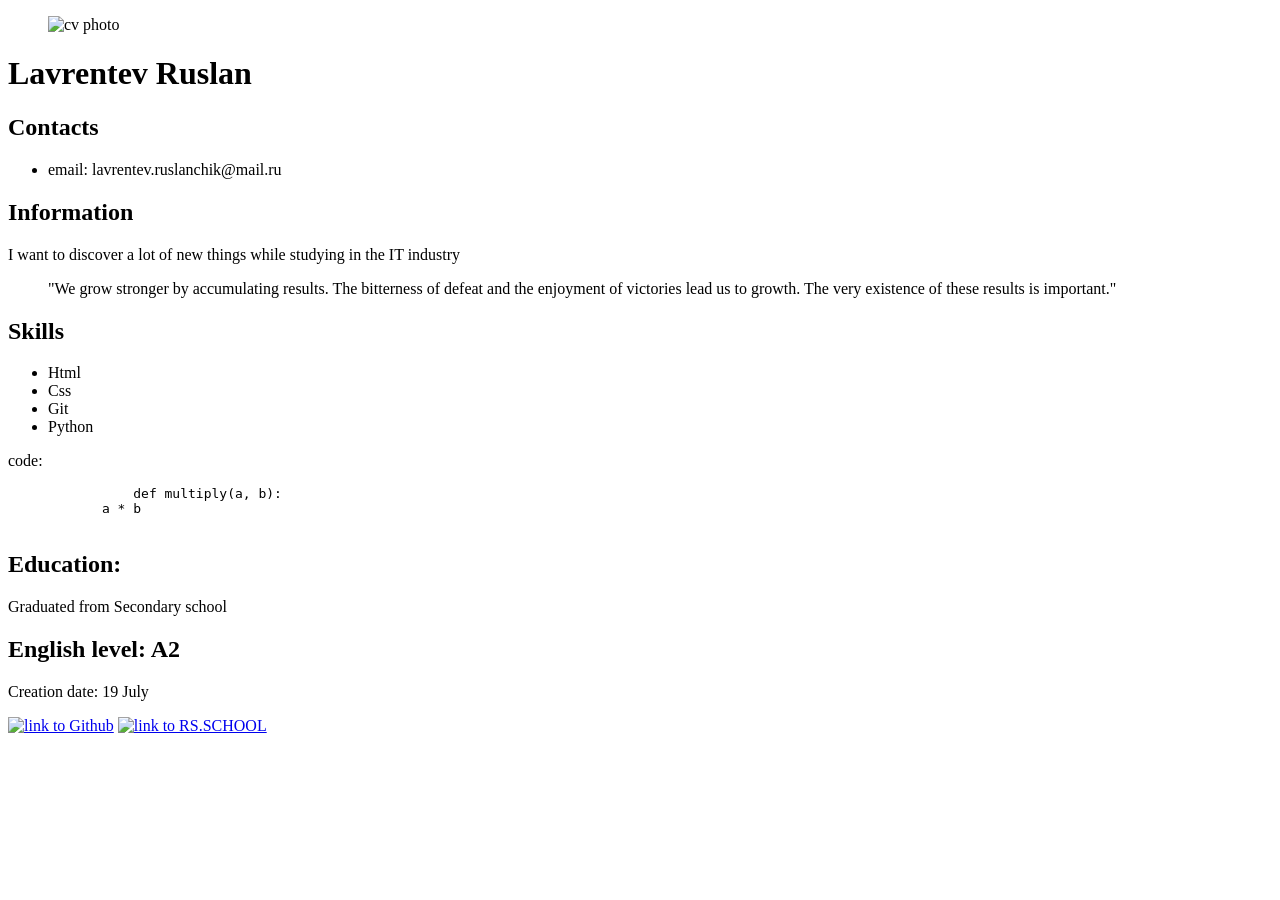
==== index.html @ a5dfe1f0 "fix: cv file add new information" ====
<!DOCTYPE html>
<html lang="en">
<head>
    <meta charset="UTF-8">
    <meta http-equiv="X-UA-Compatible" content="IE=edge">
    <meta name="viewport" content="width=device-width, initial-scale=1.0">
    <title>Lavrentev Ruslan</title>
</head>
<body>
    <header>
        <figure>
            <img src="C:\Users\Ruslan\Documents\cv_photo.jpg" width="100" height="111" alt="cv photo"> 
        </figure>
        <div class="title">
            <h1>Lavrentev Ruslan</h1>
        </div>
    </header>
<main>
    <div class="Contacts">
        <section>
            <h2> Contacts </h2>
            <ul>
                <li> email: lavrentev.ruslanchik@mail.ru </li>
            </ul>
        </section>
        <section>
            <h2> Information </h2>
               <p>I want to discover a lot of new things while studying in the IT industry</p>
            <blockquote>
              <p>"We grow stronger by accumulating results. The bitterness of defeat and the enjoyment of victories lead us to growth. The very existence of these results is important."</p>
            </blockquote>
        </section>
        <section>
            <h2>Skills</h2>
            <ul>
                <li>Html</li>
                <li>Css</li>
                <li>Git</li>
                <li>Python</li>
            </ul>
        </section>
        <section>
            <p>code:</p>
            <pre>
                def multiply(a, b):
            a * b
            </pre>
        </section>
        <section>
            <h2>Education:</h2>
            <p>Graduated from Secondary school</p>
        </section>
        <section>
            <h2>English level: A2</h2>
        </section>
    </div>


</main>
<footer class="footer">
    <div class="time">
      <p>Creation date: 19 July</p>
    </div>
    <div class="links">
      <a href="https://github.com/Kasha225" target="_blank"><img class="logo" src="C:\Users\Ruslan\Documents\123.png" width="70" height="70" alt="link to Github"></a>
      <a href="https://rs.school/js/" target="_blank"><img class="logo" src="https://rs.school/images/rs_school_js.svg" width="70" height="70" alt="link to RS.SCHOOL"></a>
  </div>
    </footer>
</body>
</html>
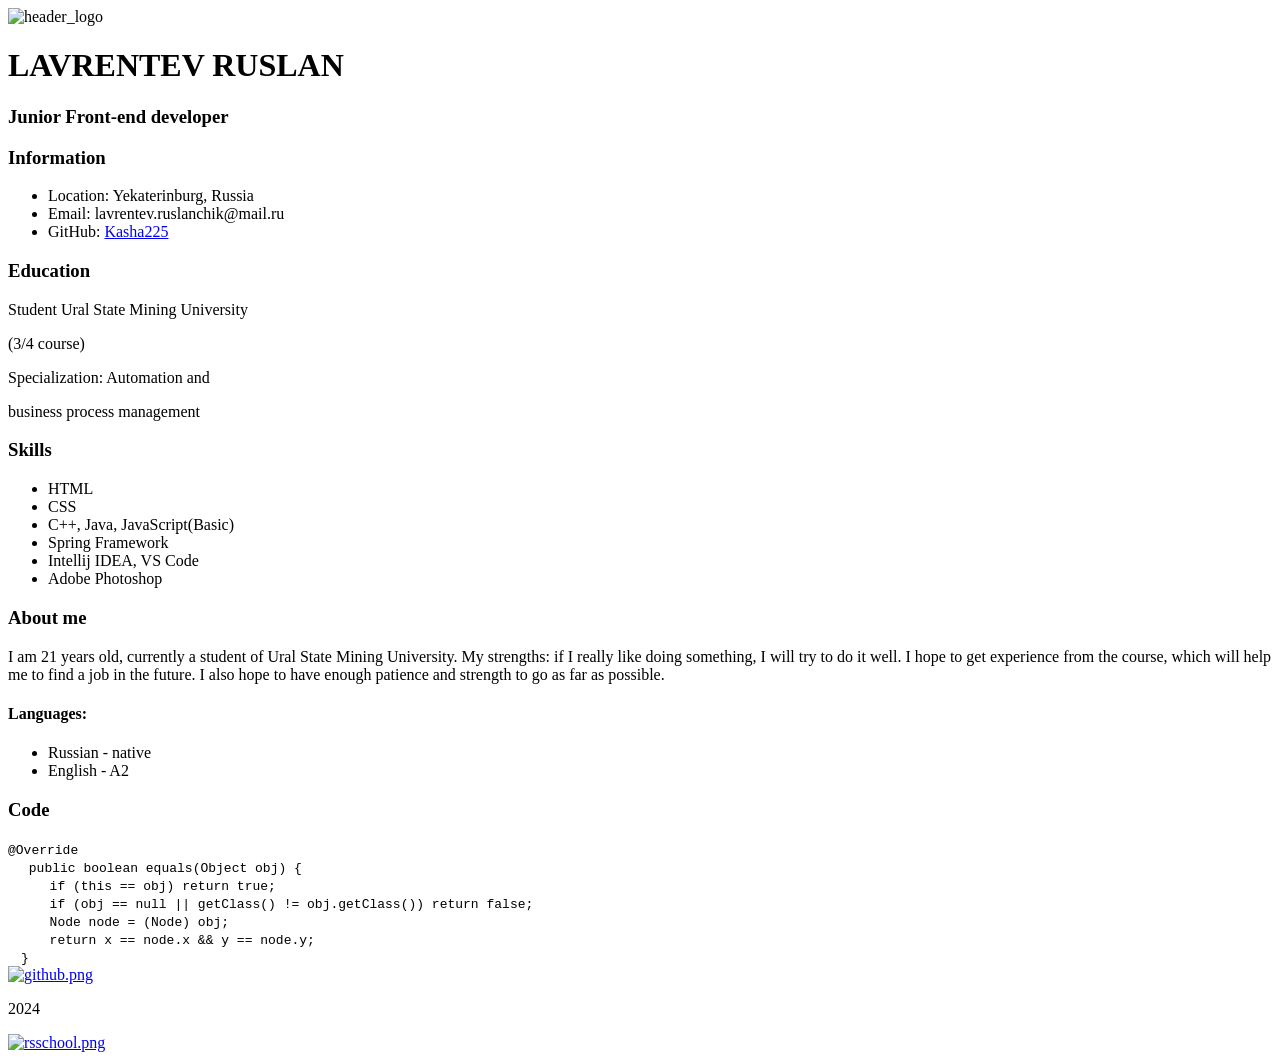
==== commit 2f94f296: "feat: add index.html file" ====
--- a/index.html
+++ b/index.html
@@ -1,70 +1,110 @@
-<!DOCTYPE html>
-<html lang="en">
-<head>
-    <meta charset="UTF-8">
-    <meta http-equiv="X-UA-Compatible" content="IE=edge">
-    <meta name="viewport" content="width=device-width, initial-scale=1.0">
-    <title>Lavrentev Ruslan</title>
-</head>
-<body>
-    <header>
-        <figure>
-            <img src="C:\Users\Ruslan\Documents\cv_photo.jpg" width="100" height="111" alt="cv photo"> 
-        </figure>
-        <div class="title">
-            <h1>Lavrentev Ruslan</h1>
-        </div>
-    </header>
-<main>
-    <div class="Contacts">
-        <section>
-            <h2> Contacts </h2>
-            <ul>
-                <li> email: lavrentev.ruslanchik@mail.ru </li>
-            </ul>
-        </section>
-        <section>
-            <h2> Information </h2>
-               <p>I want to discover a lot of new things while studying in the IT industry</p>
-            <blockquote>
-              <p>"We grow stronger by accumulating results. The bitterness of defeat and the enjoyment of victories lead us to growth. The very existence of these results is important."</p>
-            </blockquote>
-        </section>
-        <section>
-            <h2>Skills</h2>
-            <ul>
-                <li>Html</li>
-                <li>Css</li>
-                <li>Git</li>
-                <li>Python</li>
-            </ul>
-        </section>
-        <section>
-            <p>code:</p>
-            <pre>
-                def multiply(a, b):
-            a * b
-            </pre>
-        </section>
-        <section>
-            <h2>Education:</h2>
-            <p>Graduated from Secondary school</p>
-        </section>
-        <section>
-            <h2>English level: A2</h2>
-        </section>
-    </div>
-
-
-</main>
-<footer class="footer">
-    <div class="time">
-      <p>Creation date: 19 July</p>
-    </div>
-    <div class="links">
-      <a href="https://github.com/Kasha225" target="_blank"><img class="logo" src="C:\Users\Ruslan\Documents\123.png" width="70" height="70" alt="link to Github"></a>
-      <a href="https://rs.school/js/" target="_blank"><img class="logo" src="https://rs.school/images/rs_school_js.svg" width="70" height="70" alt="link to RS.SCHOOL"></a>
-  </div>
-    </footer>
-</body>
-</html>+<!DOCTYPE html>
+<html lang="ru">
+  <head>
+    <meta charset="utf-8" />
+    <meta name="viewport" content="width=device-width, initial-scale=1.0" />
+    <link rel="stylesheet" href="./css/styles.css" />
+    <link
+      href="https://fonts.googleapis.com/css2?family=Itim&display=swap"
+      rel="stylesheet"
+    />
+    <title>RS School CV</title>
+  </head>
+  <body>
+    <div class="wrapper">
+      <header class="header">
+        <div class="header_logo">
+          <img src="./img/logo.jpg" alt="header_logo" />
+        </div>
+        <div class="header_info">
+          <div class="header_text">
+            <h1 class="header_name">LAVRENTEV RUSLAN</h1>
+            <h3 class="header_subtitle">Junior Front-end developer</h3>
+          </div>
+        </div>
+      </header>
+      <main class="main">
+        <div class="content">
+          <div class="left_side">
+            <section class="information">
+              <h3>Information</h3>
+              <ul class="ul_information">
+                <li>Location: Yekaterinburg, Russia</li>
+                <li>Email: lavrentev.ruslanchik@mail.ru</li>
+                <li>
+                  GitHub: <a href="https://github.com/Kasha225">Kasha225</a>
+                </li>
+              </ul>
+            </section>
+            <section class="education">
+              <h3>Education</h3>
+              <p>Student Ural State Mining University</p>
+              <p>(3/4 course)</p>
+              <p>Specialization: Automation and</p>
+              <p>business process management</p>
+            </section>
+            <section class="skills">
+              <h3 class="h3_skills">Skills</h3>
+              <ul class="ul_skills">
+                <li>HTML</li>
+                <li>CSS</li>
+                <li>C++, Java, JavaScript(Basic)</li>
+                <li>Spring Framework</li>
+                <li>Intellij IDEA, VS Code</li>
+                <li>Adobe Photoshop</li>
+              </ul>
+            </section>
+          </div>
+          <div class="right_side">
+            <section class="about_me">
+              <h3>About me</h3>
+              <p>
+                I am 21 years old, currently a student of Ural State Mining
+                University. My strengths: if I really like doing something, I
+                will try to do it well. I hope to get experience from the
+                course, which will help me to find a job in the future. I also
+                hope to have enough patience and strength to go as far as
+                possible.
+              </p>
+            </section>
+            <section class="languages">
+              <h4 class="h3_languages">Languages:</h4>
+              <ul>
+                <li>Russian - native</li>
+                <li>English - A2</li>
+              </ul>
+            </section>
+            <section class="code">
+              <h3 class="h3_code">Code</h3>
+              <div class="block_code">
+                <div class="block_text">
+                  <code class="code_text">
+                    @Override <br />
+                    &emsp; public boolean equals(Object obj) { <br />
+                    &emsp; &emsp; if (this == obj) return true; <br />
+                    &emsp; &emsp; if (obj == null || getClass() !=
+                    obj.getClass()) return false;<br />
+                    &emsp; &emsp; Node node = (Node) obj; <br />
+                    &emsp; &emsp; return x == node.x && y == node.y; <br />
+                    &emsp;}</code
+                  >
+                </div>
+              </div>
+            </section>
+          </div>
+        </div>
+      </main>
+      <footer class="footer">
+        <div class="footer_content">
+          <a href="https://github.com/Kasha225"
+            ><img src="./img/github.png" alt="github.png"
+          /></a>
+          <p class="text_footer">2024</p>
+          <a href="https://rs.school/courses/javascript-ru"
+            ><img src="./img/rsschool.png" alt="rsschool.png"
+          /></a>
+        </div>
+      </footer>
+    </div>
+  </body>
+</html>
